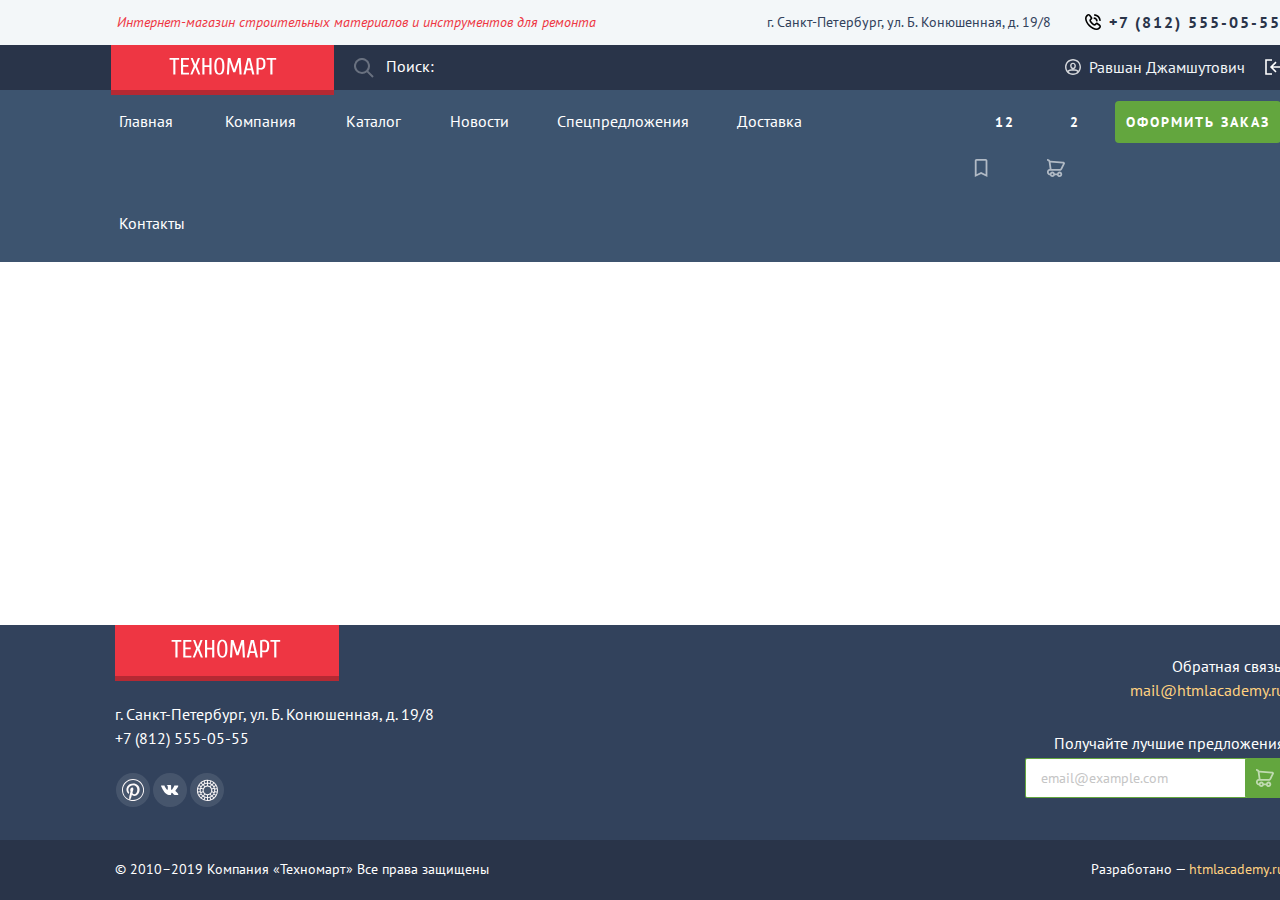
==== authenticated.html @ fbd17045 "Стилизует хедер авторизованного пользователя" ====
<!DOCTYPE html>
<html lang="ru">
  <head>
    <meta charset="utf-8">
    <link rel="icon" href="favicon.ico">
    <link rel="icon" type="image/png" href="favicon.png">
    <link rel="stylesheet" href="styles/styles.css">
    <title>Техномарт</title>
  </head>
  <body>
    <header class="header">
      <div class="header__row header__row--white">
        <div class="container header__row-content">
          <h1 class="header__title">Интернет-магазин строительных материалов и инструментов для ремонта</h1>
          <p class="header__address">г. Санкт-Петербург, ул. Б. Конюшенная, д. 19/8</p>
          <a class="header__phone" href="tel:+78125550555">+7 (812) 555-05-55</a>
        </div>
      </div>
      <div class="header__row header__row--darkblue">
        <div class="container header__row-content">
          <a class="logo">
            <img class="logo__image" width="109" height="18" src="images/logo.svg" alt="Логотип.">
          </a>
          <form class="form-search" action="https://echo.htmlacademy.ru/" method="get">
            <label class="form-search__field">
              <span class="visually-hidden">Поиск.</span>
              <input class="form-search__input" type="text" name="search" placeholder="Поиск:">
              <svg class="filter-search__icon" width="20" height="20" fill="currentcolor" aria-hidden="true" focusable="false" xmlns="http://www.w3.org/2000/svg">
                <path fill-rule="evenodd" clip-rule="evenodd" d="M8 16a8 8 0 1 1 6.32-3.1l5.39 5.4-1.42 1.4-5.38-5.38A7.97 7.97 0 0 1 8 16Zm6-8A6 6 0 1 1 2 8a6 6 0 0 1 12 0Z"/>
              </svg>
              <button class="form-search__reset" type="reset">
                <span class="visually-hidden">Очистить.</span>
              </button>
            </label>
          </form>
          <div class="dropdown">
            <button class="dropdown__button button button--simple button--profile" type="button">Равшан Джамшутович</button>
            <div class="profile dropdown__content">
              <h2 class="profile__title subheading">Здравствуйте, Равшан&nbsp;Джамшутович</h2>
              <a class="profile__link button" href="#">мои заказы</a>
              <a class="profile__link button" href="#">личный кабинет</a>
              <a class="profile__button button button--transparent" href="#">выйти</a>
              <button class="dropdown__close" type="button">
                <span class="visually-hidden">Закрыть.</span>
              </button>
            </div>
          </div>
          <a class="button button--simple button--logout" href="#">
            <span class="visually-hidden">Выйти</span>
          </a>
        </div>
      </div>
      <div class="header__row header__row--blue">
        <div class="container header__row-content">
          <nav class="navigation">
            <ul class="menu">
              <li class="menu__item">
                <a class="menu__link" href="#">Главная</a>
              </li>
              <li class="menu__item">
                <a class="menu__link" href="#">Компания</a>
              </li>
              <li class="menu__item">
                <a class="menu__link" href="#">Каталог</a>
              </li>
              <li class="menu__item">
                <a class="menu__link" href="#">Новости</a>
              </li>
              <li class="menu__item">
                <a class="menu__link" href="#">Спецпредложения</a>
              </li>
              <li class="menu__item">
                <a class="menu__link" href="#">Доставка</a>
              </li>
              <li class="menu__item">
                <a class="menu__link" href="#">Контакты</a>
              </li>
            </ul>
          </nav>
          <div class="user-menu">
            <a class="user-menu__item user-menu__item--favorite" href="#">
              <span class="visually-hidden">Избранное.</span>
              <!-- для добавления счетчика необходимо добавить span c классом user-menu__counter -->
              <span class="user-menu__counter">12</span>
            </a>
            <a class="user-menu__item user-menu__item--cart" href="#">
              <span class="visually-hidden">Корзина.</span>
              <!-- для добавления счетчика необходимо добавить span c классом user-menu__counter -->
              <span class="user-menu__counter">2</span>
            </a>
            <a class="user-menu__item user-menu__item--button button button--green" href="#">Оформить заказ</a>
          </div>
        </div>
      </div>
    </header>
    <main class="main"></main>
    <footer class="footer">
      <div class="footer__content container">
        <div class="footer__column">
          <a class="footer__logo logo">
            <img class="footer__logo-image logo__image" width="111" height="21" src="images/logo.svg" alt="Логотип.">
          </a>
          <p class="footer__contacts">г. Санкт-Петербург, ул. Б. Конюшенная, д. 19/8 +7 (812) 555-05-55</p>
          <ul class="social">
            <li class="social__item">
              <a class="social__link social__link--pinterst" href="#">
                <span class="visually-hidden">Перейти в pinterst.</span>
              </a>
            </li>
            <li class="social__item">
              <a class="social__link social__link--vk" href="#">
                <span class="visually-hidden">Перейти в vkontakte.</span>
              </a>
            </li>
            <li class="social__item">
              <a class="social__link social__link--vsco" href="#">
                <span class="visually-hidden">Перейти в vsco.</span>
              </a>
            </li>
          </ul>
        </div>
        <div class="footer__column">
          <p class="footer__text">Обратная связь:</p>
          <a class="footer__link footer__link--offset" href="mailto:mail@htmlacademy.ru">mail@htmlacademy.ru</a>
          <form class="form-subscribe" action="https://echo.htmlacademy.ru/" method="get">
            <p class="form-subscribe__description">Получайте лучшие предложения</p>
            <label>
              <span class="visually-hidden">Подписаться на рассылку.</span>
              <input class="form-subscribe__input control-input" type="email" name="subscribe" placeholder="email@example.com">
            </label>
            <button class="form-subscribe__button button button--green" type="submit">
              <span class="visually-hidden">Подписаться.</span>
            </button>
          </form>
        </div>
      </div>
      <div class="footer__copyrights">
        <div class="footer__content footer__content--copyrights container">
          <div class="footer__column">
            <span>© 2010–2019 Компания «Техномарт» Все права защищены</span>
          </div>
          <div class="footer__column">
            <span>Разработано — <a class="footer__link" href="https://htmlacademy.ru/intensive/htmlcss">htmlacademy.ru</a></span>
          </div>
        </div>
      </div>
    </footer>
  </body>
</html>
---- styles/styles.css ----
@font-face {
  font-family: "Fira Sans";
  font-style: normal;
  font-weight: 700;
  src: url("../fonts/firasans-700.woff2");
  font-display: swap;
}

@font-face {
  font-family: "PT Sans";
  font-style: normal;
  font-weight: 400;
  src: url("../fonts/ptsans-400.woff2");
  font-display: swap;
}

@font-face {
  font-family: "PT Sans";
  font-style: normal;
  font-weight: 400;
  src: url("../fonts/ptsans-400.woff2");
  font-display: swap;
}

@font-face {
  font-family: "PT Sans";
  font-style: italic;
  font-weight: 400;
  src: url("../fonts/ptsans-400-italic.woff2");
  font-display: swap;
}

@font-face {
  font-family: "PT Sans";
  font-style: normal;
  font-weight: 700;
  src: url("../fonts/ptsans-700.woff2");
  font-display: swap;
}

:root {
  --basic-red: #ee3643;
  --basic-red-hover: #ca2c37;
  --basic-green: #63a63e;
  --basic-green-click: #518534;
  --basic-blue: #3d546f;
  --basic-blue-dark: #293449;
  --basic-grey-light: #c5c5c5;
  --basic-grey-extralight: #f3f7f9;
  --basic-background: #f1f5f7;
  --basic-white: #ffffff;
  --basic-dark: #32425c;
  --basic-black: #000000;

  --special-yellow: #ffbf47;
  --special-blue: #3bbce3;
  --special-lilac: #dc91d8;
  --special-greenlight: #8ed78f;
  --special-yellowlight: #ffd180;
  --special-grey: #a9a9a9;
  --special-grey-light: #eaeaea;
  --special-grey-extralight: #f7f3ec;

  --status-error: #ba2732;
  --status-warning: #ffbf47;
  --status-success: #5fbb2d;

  --cursor-pointer: url("../images/icons/pointer.svg"), pointer;
  --focus-default: 0 0 0 2px var(--basic-white),
                   0 0 3px 5px var(--basic-blue-dark);
}

*,
*::before,
*::after {
  box-sizing: border-box;
}

img {
  max-width: 100%;
  object-fit: contain;
}

.visually-hidden {
  position: absolute;
  width: 1px;
  height: 1px;
  margin: -1px;
  padding: 0;
  border: 0;
  clip: rect(0 0 0 0);
  overflow: hidden;
}

html {
  height: 100%;
}

body {
  display: flex;
  flex-direction: column;
  min-height: 100%;
  margin: 0;
  font: 16px/24px "PT Sans", Arial, Tahoma, sans-serif;
  color: var(--basic-black);
  background-color: var(--basic-white);
}

.main {
  flex-grow: 1;
}

.container {
  width: 1400px;
  margin: 0 auto;
  padding: 0 115px;
}

.heading {
  margin: 0;
  font: 700 36px/42px "Fira Sans", Arial, Tahoma, sans-serif;
  text-transform: uppercase;
}

.subheading {
  margin: 0;
  font: 700 24px/30px "PT Sans", Arial, Tahoma, sans-serif;
  text-transform: uppercase;
}

.header {
  position: relative;
  z-index: 1;
  margin-left: -4px;
}

.header__row--white {
  background-color: var(--basic-grey-extralight);
}

.header__row--darkblue {
  background-color: var(--basic-blue-dark);
}

.header__row--blue {
  background-color: var(--basic-blue);
}

.header__row-content {
  display: flex;
  background: inherit;
}

.header__row--white .header__row-content {
  padding-top: 13px;
  padding-bottom: 14px;
}

.header__title {
  margin: 0;
  margin-right: auto;
  padding-left: 6px;
  font-style: italic;
  font-weight: 400;
  font-size: 14px;
  line-height: 18px;
  color: var(--basic-red);
}

.header__address {
  margin: 0;
  margin-right: 34px;
  font-size: 14px;
  line-height: 18px;
  color: var(--basic-dark);
}

.header__phone {
  padding-left: 24px;
  font-weight: 700;
  font-size: 16px;
  line-height: 18px;
  letter-spacing: 2px;
  color: var(--basic-blue-dark);
  text-transform: uppercase;
  text-decoration: none;
  background-image: url("../images/icons/phone.svg");
  background-repeat: no-repeat;
  background-position: center left;
  background-size: 16px 16px;
}

.header__phone:focus {
  box-shadow: var(--focus-default);
  opacity: 0.6;
  outline: none;
}

.header__phone:hover {
  opacity: 0.6;
  cursor: var(--cursor-pointer);
}

.header__phone:active {
  opacity: 0.4;
}

.logo {
  display: block;
  width: max-content;
  position: relative;
  z-index: 1;
  flex-shrink: 0;
  padding: 12px 57px 15px;
  background: var(--basic-red);
  box-shadow: 0 5px 0 rgb(0 0 0 / 24%),
              0 5px 0 var(--basic-red);
}

.logo__image {
  display: block;
}

.form-search {
  flex-grow: 1;
  margin-right: 17px;
}

.form-search__field {
  flex-grow: 1;
  display: flex;
  position: relative;
  min-height: 100%;
}

.form-search__input {
  width: 100%;
  padding-left: 52px;
  padding-bottom: 4px;
  border: 0;
  font: 400 16px/24px "PT Sans", Arial, Tahoma, sans-serif;
  color: var(--basic-white);
  background: none;
}

.form-search__input::placeholder {
  font: 400 16px/24px "PT Sans", Arial, Tahoma, sans-serif;
  color: var(--basic-white);
}

.filter-search__icon {
  position: absolute;
  top: 50%;
  left: 20px;
  color: var(--basic-white);
  fill-opacity: 0.3;
  transform: translateY(-50%);
}

.form-search:focus-within .form-search__input {
  color: var(--basic-blue-dark);
  background-color: var(--basic-background);
  outline: none;
}

.form-search:focus-within .form-search__input::placeholder {
  color: var(--basic-grey-light);
}

.form-search:focus-within .form-search__input ~ .filter-search__icon {
  color: #405069;
  fill-opacity: 1;
}

.form-search__reset {
  position: absolute;
  top: 50%;
  right: 15px;
  display: none;
  width: 24px;
  height: 24px;
  border: 0;
  border-radius: 4px;
  padding: 0;
  background: none;
  background-image: url("../images/icons/cross.svg");
  background-repeat: no-repeat;
  background-size: 12px 12px;
  background-position: center center;
  transform: translateY(-50%);
}

.form-search:focus-within .form-search__reset {
  display: block;
}

.form-search__reset:focus {
  opacity: 0.6;
  box-shadow: inset 0 0 0 2px var(--basic-blue);
  outline: none;
}

.form-search__reset:hover {
  opacity: 0.6;
  cursor: var(--cursor-pointer);
}

.form-search__reset:active {
  opacity: 0.4;
}

.form-search__reset:disabled {
  opacity: 0.2;
  pointer-events: none;
}

.button {
  display: block;
  padding: 10px;
  border: 0;
  border-radius: 4px;
  font: 700 14px/18px "PT Sans", Arial, Tahoma, sans-serif;;
  letter-spacing: 2px;
  text-transform: uppercase;
  text-decoration: none;
  background: none;
}

.button:focus {
  box-shadow: var(--focus-default);
  outline: none;
}

.button:disabled {
  opacity: 0.2;
  pointer-events: none;
}

.button--green {
  padding: 12px 11px;
  color: var(--basic-white);
  background-color: var(--basic-green);
}

.button--green:hover {
  background-color: var(--status-success);
  box-shadow: none;
  cursor: var(--cursor-pointer);
}

.button--green:active {
  background-color: var(--basic-green-click);
}

.button--red {
  color: var(--basic-white);
  background-color: var(--basic-red);
}

.button--red:hover,
.button--red:hover::after {
  background-color: var(--basic-red-hover);
  box-shadow: none;
  cursor: var(--cursor-pointer);
}

.button--red:active,
.button--red:active::after {
  background-color: var(--status-error);
}

.button--simple {
  color: var(--basic-background);
}

.button--simple:focus {
  opacity: 0.6;
  outline: none;
}

.button--simple:hover {
  opacity: 0.6;
  cursor: var(--cursor-pointer);
}

.button--simple:active {
  opacity: 0.4;
}

.button--simple:disabled {
  opacity: 0.2;
  pointer-events: none;
}

.button--transparent {
  padding: 9px 11px;
  border: 2px solid var(--basic-green);
  border-radius: 2px;
  color: var(--basic-dark);
  text-align: center;
  background: var(--basic-white);
}

.button--transparent:hover {
  border-color: var(--basic-dark);
}

.button--transparent:active {
  color: var(--basic-grey-light);
  border-color: var(--basic-grey-light);
}

.button--login,
.button--logout,
.button--profile {
  max-width: 300px;
  padding-left: 26px;
  padding-right: 0;
  background-image: url("../images/icons/login.svg");
  background-repeat: no-repeat;
  background-position: center left;
  background-size: 16px 16px;
}

.button--login {
  padding-top: 14px;
  padding-bottom: 13px;
}

.button--logout {
  margin-left: 10px;
  background-image: url("../images/icons/login.svg");
  transform: rotate(180deg);
}

.button--profile {
  margin-left: 10px;
  padding-left: 24px;
  font-weight: 400;
  font-size: 16px;
  line-height: 24px;
  letter-spacing: normal;
  text-transform: capitalize;
  background-image: url("../images/icons/user.svg");
}

.control-input {
  padding: 8px 13px 12px;
  border: 1px solid var(--basic-blue);
  border-radius: 2px;
  font-family: inherit;
  font-size: 14px;
  line-height: 18px;
  color: var(--basic-black);
}

.control-input::placeholder {
  color: var(--basic-grey-light);
}

.control-input.is-error {
  border: 1px solid var(--basic-red);
}

.control-input.is-error:hover {
  border: 1px solid var(--basic-red);
  box-shadow: inset 0 0 0 1px var(--basic-red);
}

.control-select {
  position: relative;
  max-width: max-content;
  margin-bottom: 31px;
}

.control-select__field {
  min-width: 280px;
  padding: 7px 32px 7px 16px;
  border: 1px solid var(--basic-blue);
  border-radius: 2px;
  font: inherit;
  color: var(--basic-blue-dark);
  appearance: none;
}

.control-select__icon {
  position: absolute;
  top: 50%;
  right: 11px;
  transform: translateY(-50%);
}

.control-input:focus,
.control-select__field:focus {
  color: var(--basic-blue-dark);
  border-color: var(--special-yellow);
  box-shadow: inset 0 0 0 1px var(--basic-green);
  outline: none;
}

.control-input:hover,
.control-select__field:hover {
  color: var(--basic-blue-dark);
  border-color: var(--basic-green);
  box-shadow: none;
}

.control-select__field:hover {
  cursor: var(--cursor-pointer);
}

.control-input:disabled,
.control-select__field:disabled {
  border-color: var(--basic-grey-light);
  color: var(--basic-black);
  background-color: var(--basic-background);
  opacity: 0.5;
  pointer-events: none;
}

.control-checkbox__label {
  position: relative;
  display: block;
  margin-bottom: 22px;
  padding-left: 36px;
  font-size: 14px;
  line-height: 18px;
  color: var(--basic-black);
}

.control-checkbox__label::before {
  position: absolute;
  left: 1px;
  width: 20px;
  height: 20px;
  border: 2px solid var(--basic-blue);
  border-radius: 2px;
  background-repeat: no-repeat;
  background-position: center left 4px;
  content: "";
}

.control-checkbox__input:checked ~ .control-checkbox__label::before {
  background-image: url("../images/icons/checkbox.svg");
}

.control-radio__label {
  position: relative;
  display: block;
  margin-bottom: 22px;
  padding-left: 36px;
  font-size: 14px;
  line-height: 18px;
  color: var(--basic-black);
}

.control-radio__label::before {
  position: absolute;
  left: 0;
  width: 22px;
  height: 22px;
  border: 2px solid var(--basic-blue);
  border-radius: 50%;
  content: "";
}

.control-radio__input:checked ~ .control-radio__label::before {
  background-image: radial-gradient(var(--basic-blue) 4px, transparent 4px);
}

.control-checkbox__input:focus ~ .control-checkbox__label::before,
.control-radio__input:focus ~ .control-radio__label::before {
  box-shadow: var(--focus-default);
  outline: none;
}

.control-checkbox:hover .control-checkbox__label,
.control-radio:hover .control-radio__label {
  box-shadow: none;
  cursor: var(--cursor-pointer);
}

.control-checkbox:hover .control-checkbox__label::before,
.control-radio:hover .control-radio__label::before {
  box-shadow: none;
  opacity: 0.6;
}

.control-checkbox:active .control-checkbox__label,
.control-radio:active .control-radio__label {
  box-shadow: none;
  opacity: 0.4;
}

.control-checkbox__input:disabled ~ .control-checkbox__label,
.control-radio__input:disabled ~ .control-radio__label {
  opacity: 0.5;
  pointer-events: none;
}

.control-checkbox__input:disabled ~ .control-checkbox__label::before,
.control-radio__input:disabled ~ .control-radio__label::before {
  border-color: var(--basic-grey-light);
  background-color: var(--basic-background);
  opacity: 1;
}

.navigation {
  margin-right: auto;
}

.menu {
  display: flex;
  flex-wrap: wrap;
  gap: 32px;
  width: 810px;
  margin: 0;
  padding: 0;
  list-style: none;
}

.menu__link {
  display: block;
  min-width: 74px;
  padding: 19px 8px 27px;
  color: var(--basic-white);
  text-decoration: none;
  text-align: center;
}

.menu__item:first-child .menu__link {
  padding-left: 4px;
}

.user-menu {
  display: flex;
  flex-wrap: wrap;
  gap: 16px;
}

.user-menu__item {
  min-width: 26px;
  min-height: 26px;
  background-repeat: no-repeat;
  background-position: center left;
  background-size: 18px 18px;
  color: var(--basic-white);
  text-decoration: none;
}

.user-menu__item--favorite {
  background-image: url("../images/icons/bookmark.svg");
  background-size: 16px 18px;
  background-position: top 45% left 5px;
}

.user-menu__item--cart {
  background-image: url("../images/icons/cart.svg");
  background-position: top 45% left 4px;
}

.user-menu__item--button {
  align-self: flex-start;
  margin-top: 11px;
  margin-left: 7px;
}

.menu__link:focus,
.menu__link:hover,
.user-menu__item:not(.user-menu__item--button):focus,
.user-menu__item:not(.user-menu__item--button):hover {
  color: var(--basic-grey-light);
  background-color: var(--basic-dark);
  cursor: var(--cursor-pointer);
  outline: none;
}

.menu__link:active {
  color: var(--basic-white);
}

.user-menu__counter {
  display: block;
  margin-top: 23px;
  padding-left: 27px;
  padding-right: 12px;
  font-weight: 700;
  font-size: 14px;
  line-height: 18px;
  letter-spacing: 2px;
  text-transform: uppercase;
}

.dropdown {
  position: relative;
}

.dropdown__content {
  position: absolute;
  top: 14px;
  right: 0;
  z-index: 2;
  display: none;
  width: 360px;
  padding: 22px 29px 35px 31px;
  border-radius: 2px;
  background: var(--basic-white);
  box-shadow: 0 8px 20px rgba(0, 0, 0, 0.15);
}

.dropdown:focus-within .dropdown__content {
  display: block;
}

.dropdown__title {
  margin-bottom: 45px;
}

.dropdown__content-columns {
  display: grid;
  grid-template-columns: 1fr 1fr;
  gap: 6px;
  margin-bottom: 37px;
  margin-right: 3px;
  font-size: 14px;
  line-height: 18px;
}

.dropdown__content-columns:last-of-type {
  margin-bottom: 0;
}

.dropdown__label {
  display: block;
  margin-bottom: 7px;
}

.dropdown__label:last-of-type {
  margin-bottom: 12px;
}

.dropdown__input {
  width: 100%;
  padding: 7px 14px;
  border-color: var(--basic-grey-light);
  font: inherit;
}

.dropdown__checkbox .control-checkbox__label {
  margin-bottom: 0;
  padding-left: 31px;
  line-height: 20px;
}

.dropdown__link {
  padding-left: 3px;
  font: inherit;
  color: inherit;
  text-decoration: none;
}

.dropdown__link:focus {
  box-shadow: var(--focus-default);
  outline: none;
}

.dropdown__link:hover {
  box-shadow: none;
  opacity: 0.6;
}

.dropdown__link:active {
  box-shadow: none;
  opacity: 0.4;
}

.dropdown__content .button--login {
  padding-left: 22px;
  background-position: center left 26px;
  background-size: 16px 14px;
}

.dropdown__close {
  position: absolute;
  top: 15px;
  right: 15px;
  width: 20px;
  height: 20px;
  border: 0;
  border-radius: 50%;
  padding: 0;
  background: none;
  background-image: url("../images/icons/close.svg");
  background-repeat: no-repeat;
  background-size: contain;
}

.dropdown__close:focus {
  box-shadow: var(--focus-default);
  outline: none;
}

.dropdown__close:hover {
  box-shadow: none;
  opacity: 0.6;
  cursor: var(--cursor-pointer);
}

.dropdown__close:active {
  box-shadow: none;
  opacity: 0.3;
}

.profile {
  top: 12px;
  flex-direction: column;
  align-items: flex-start;
  gap: 12px;
}

.dropdown:focus-within .profile {
  display: flex;
}

.profile__title {
  margin-bottom: 18px;
}

.profile__link {
  padding: 5px;
  color: var(--basic-blue);
}

.profile__button {
  min-width: 146px;
  margin-top: 7px;
}

.promo {
  display: grid;
  grid-template-columns: repeat(3, 1fr);
  grid-auto-flow: dense;
  gap: 30px;
  margin-bottom: 50px;
  padding-top: 52px;
  color: var(--basic-white);
}

.promo__tile {
  --background-color: var(--special-grey);
  position: relative;
  display: flex;
  flex-direction: column;
  min-height: 180px;
  padding: 20px 165px 33px 25px;
  background-color: var(--background-color);
}

.promo__tile-icon {
  position: absolute;
  width: 90px;
  height: 90px;
  top: 45px;
  right: 37px;
}

.item-new {
  position: relative;
  overflow: hidden;
}

.item-new::after {
  position: absolute;
  top: 7px;
  right: -28px;
  display: block;
  width: 100px;
  height: 30px;
  font-weight: 700;
  font-size: 14px;
  line-height: 30px;
  letter-spacing: 2px;
  text-transform: uppercase;
  text-align: center;
  color: var(--basic-white);
  background-color: var(--basic-red);
  transform: rotate(45deg);
  content: "new";
}

.promo__tile:first-of-type,
.promo__tile:nth-of-type(2),
.promo__tile:nth-of-type(3) {
  margin-bottom: -3px;
}

.promo__tile:first-of-type,
.promo__tile:nth-of-type(6n) {
  --background-color: var(--special-yellow);
}

.promo__tile:nth-of-type(6n-4) {
  --background-color: var(--special-blue);
}

.promo__tile:nth-of-type(6n-3) {
  --background-color: var(--special-lilac);
}

.promo__tile:nth-of-type(6n-2) {
  --background-color: var(--basic-blue);
}

.promo__tile:nth-of-type(6n-1) {
  --background-color: var(--special-greenlight);
}

.promo__tile--big {
  grid-column: span 2;
  grid-row: span 2;
  padding: 0;
}

.promo__title {
  margin-bottom: 10px;
}

.promo__link {
  position: relative;
  display: block;
  margin-top: auto;
  padding: 11px 10px 9px 33px;
  border: 1px solid var(--basic-white);
  border-radius: 0;
  color: inherit;
}

.promo__link-icon {
  position: absolute;
  top: 50%;
  left: 11px;
  width: 16px;
  height: 16px;
  transform: translateY(-50%);
}

.promo__link:focus {
  box-shadow: 0 0 0 3px var(--background-color),
              0 0 3px 6px var(--basic-blue);
  outline: none;
}

.promo__link:hover {
  color: var(--basic-dark);
  border-color: var(--basic-blue);
  box-shadow: none;
  cursor: var(--cursor-pointer);
}

.promo__link:active {
  color: var(--basic-grey-light);
  border-color: var(--basic-grey-light);
}

.slider__slide-list {
  margin: 0;
  padding: 0;
  list-style: none;
}

.slider__slide {
  display: flex;
  flex-direction: column;
}

.slider__image {
  order: -1;
  margin-bottom: -390px;
}

.slider__toggle {
  position: absolute;
}

.slider__pagination {
  position: absolute;
}

.catalog {
  display: grid;
  grid-template-columns: 220px 1fr;
  column-gap: 79px;
}

.catalog__heading {
  grid-column: span 2;
  margin-bottom: 24px;
}

.catalog__content {
  padding-top: 35px;
  padding-bottom: 53px;
}

.products {
  display: grid;
  grid-template-columns: repeat(3, 1fr);
  gap: 29px 30px;
  margin-top: 0;
  margin-bottom: 30px;
  padding: 0;
  list-style: none;
}

.products__item {
  position: relative;
  display: flex;
  flex-direction: column;
  padding: 27px 27px 25px;
  border: 1px solid var(--special-grey-light);
  border-radius: 2px;
}

.products__item.item-new::after {
  line-height: 34px;
}

.products__image {
  order: -1;
  display: block;
  margin-bottom: 13px;
}

.products__title {
  margin: 0;
  margin-bottom: 41px;
  font-weight: 700;
  font-size: 20px;
  line-height: 26px;
  color: var(--basic-blue-dark);
  text-align: center;
}

.products__old-price {
  margin-bottom: -18px;
  font-weight: 700;
  font-size: 14px;
  line-height: 18px;
  letter-spacing: 2px;
  text-decoration-line: line-through;
  text-transform: uppercase;
  text-align: center;
  color: var(--special-grey);
  transform: translateY(-28px);
}

.products__price {
  min-width: 122px;
  align-self: center;
  padding: 11px;
  border-radius: 4px;
  font-weight: 700;
  font-size: 14px;
  line-height: 18px;
  text-align: center;
  letter-spacing: 2px;
  text-transform: uppercase;
  color: var(--basic-white);
  background-color: var(--basic-red);
  transform: translateX(-9px);
}

.products__price::after {
  position: absolute;
  top: 50%;
  right: 0;
  width: 28px;
  height: 28px;
  border-radius: 4px;
  background-color: var(--basic-red);
  transform: translate(40%, -50%) rotate(-45deg);
  content: "";
}

.products__price:hover {
  cursor: var(--cursor-pointer);
}

.products__button-list {
  position: absolute;
  top: 65px;
  left: calc(50% + 4px);
  display: none;
  flex-direction: column;
  gap: 11px;
  min-width: 135px;
  transform: translateX(-50%);
}

.products__button {
  padding: 11px;
}

.products__button--buy {
  padding-left: 30px;
  border-radius: 2px;
  color: var(--basic-white);
  background-color: var(--basic-green);
  background-image: url("../images/icons/cart.svg");
  background-repeat: no-repeat;
  background-position: center left 23px;
  background-size: 14px 14px;
}

.products__item:hover {
  box-shadow: 0 8px 20px rgba(0, 0, 0, 0.15);
}

.products__item:hover .products__image {
  opacity: 0.1;
}

.products__item:hover .products__button-list {
  display: flex;
}

.products__button:hover {
  cursor: var(--cursor-pointer);
}

.pagination {
  display: flex;
  flex-wrap: wrap;
  justify-content: center;
  gap: 17px;
}

.pagination__list {
  display: flex;
  flex-wrap: wrap;
  gap: 8px;
  margin: 0;
  padding: 0;
  list-style: none;
}

.pagination__link {
  display: block;
  min-width: 50px;
  padding: 15px 14px 14px;
  border-radius: 2px;
  font-weight: 700;
  font-size: 16px;
  line-height: 16px;
  text-decoration: none;
  text-align: center;
  color: var(--basic-white);
  background-color: var(--basic-blue);
}

.pagination__link:focus {
  outline: none;
  box-shadow: var(--focus-default);
}

.pagination__link:hover {
  color: var(--basic-white);
  background-color: var(--basic-blue-dark);
  cursor: var(--cursor-pointer);
}

.pagination__link:active {
  opacity: 0.4;
}

.pagination__item.current .pagination__link {
  color: var(--basic-blue);
  background-color: var(--basic-white);
}

.pagination__button {
  padding: 13px 37px 14px;
}

.services {
  padding: 52px 0;
  background-color: var(--basic-grey-extralight);
}

.services__heading {
  margin-bottom: 30px;
  text-align: center;
}

.services__description {
  width: 556px;
  margin: 0 auto 65px;
  padding-left: 4px;
  font-size: 18px;
  color: var(--basic-blue-dark);
}

.services__list {
  display: grid;
  grid-template-columns: repeat(3, 1fr);
  gap: 30px;
  margin: 0;
  padding: 0;
  list-style: none;
}

.services__item {
  display: flex;
  flex-direction: column;
  padding: 31px 24px 43px;
  box-shadow: 0 8px 20px rgba(0, 0, 0, 0.15);
  border-radius: 2px;
  background-color: var(--basic-white);
}

.services__title {
  margin-bottom: 21px;
}

.services__text {
  margin: 0;
  padding: 0 2px;
}

.services__icon {
  order: -1;
  margin-bottom: 46px;
  color: var(--basic-red-hover);
}

.section-columns {
  display: grid;
  grid-template-columns: 1fr 1fr;
  gap: 170px;
  padding-top: 52px;
  padding-bottom: 48px;
}

.about-us__heading,
.contacts__heading {
  margin-bottom: 22px;
}

.about-us__text,
.contacts__text {
  margin-top: 0;
  margin-bottom: 26px;
}

.contacts__link {
  display: block;
  cursor: var(--cursor-pointer);
}

.contacts__link:focus,
.contacts__link:hover {
  outline: none;
  box-shadow: var(--focus-default);
  cursor: var(--cursor-pointer);
}

.contacts__link:active {
  opacity: 0.4;
}

.about-us__button {
  display: inline-block;
  margin-top: 25px;
  padding: 13px 45px 14px;
}

.footer {
  background-color: var(--basic-dark);
  color: var(--basic-white);
}

.footer__copyrights {
  padding-top: 20px;
  padding-bottom: 22px;
  font-size: 14px;
  line-height: 18px;
  background-color: var(--basic-blue-dark);
}

.footer__content {
  display: flex;
  justify-content: space-between;
  padding-top: 29px;
  padding-bottom: 33px;
  background: inherit;
}

.footer__content--copyrights {
  padding-top: 0;
  padding-bottom: 0;
}

.footer__column:last-child {
  text-align: right;
}

.footer__logo {
  margin-top: -29px;
  margin-bottom: 26px;
  padding: 13px 58px 17px 55px;
}

.footer__contacts {
  width: 330px;
  margin-top: 0;
  margin-bottom: 23px;
}

.form-subscribe {
  display: grid;
  grid-template-columns: 1fr 40px;
  gap: 3px 0;
}

.footer__text,
.form-subscribe__description {
  margin: 0;
}

.form-subscribe__description {
  grid-column: span 2;
}

.form-subscribe__input {
  width: 222px;
  margin-right: -2px;
  padding: 10px 15px;
  border-color: var(--basic-green);
  border-right-color: transparent;
  border-top-right-radius: 0;
  border-bottom-right-radius: 0;
}

.form-subscribe__button {
  border-radius: 2px;
  background-image: url("../images/icons/cart.svg");
  background-repeat: no-repeat;
  background-position: center center;
  background-size: 18px 18px;
}

.footer__link {
  color: var(--special-yellowlight);
  text-decoration: none;
}

.footer__link--offset {
  display: block;
  margin-bottom: 29px;
}

.footer__link:focus {
  text-decoration: underline;
  text-underline-offset: 4px;
  color: var(--status-warning);
  outline: none;
}

.footer__link:hover {
  text-decoration: none;
  color: var(--status-warning);
  cursor: var(--cursor-pointer);
}

.footer__link:active {
  opacity: 0.4;
}

.social {
  display: flex;
  flex-wrap: wrap;
  gap: 3px;
  margin: 0;
  padding: 0 1px;
  list-style: none;
}

.social__link {
  display: block;
  width: 34px;
  height: 34px;
  border-radius: 50%;
  background-color: rgba(255, 255, 255, 0.1);
  background-repeat: no-repeat;
  background-position: center center;
}

.social__link--pinterst {
  background-image: url("../images/icons/social-pinterest.svg");
}

.social__link--vk {
  background-image: url("../images/icons/social-vk.svg");
}

.social__link--vsco {
  background-image: url("../images/icons/social-vsco.svg");
}

.social__link:focus {
  outline: none;
  box-shadow: 0 0 0 1px var(--basic-white),
              0 0 3px 4px var(--basic-blue-dark);
}

.social__link:hover {
  background-color: var(--basic-blue-dark);
  box-shadow: none;
  cursor: var(--cursor-pointer);
}

.social__link:active {
  opacity: 0.4;
}

.filter__fieldset {
  margin: 0;
  margin-bottom: 12px;
  padding: 0;
  border: 0;
}

.filter__title {
  margin-bottom: 10px;
  padding: 0;
  font-weight: 700;
  text-transform: uppercase;
}

.filter__title--checkbox {
  margin-bottom: 17px;
}

.filter__title--radio {
  margin-bottom: 19px;
}

.range-double {
  position: relative;
  height: 40px;
  margin-bottom: 6px;
  border: 20px solid var(--special-grey-extralight);
  border-width: 19px 20px;
  border-radius: 2px;
  background-color: var(--basic-blue);
}

.range-double__interval {
  position: absolute;
  height: 100%;
  background-color: var(--status-success);
}

.range-double__toggle {
  position: absolute;
  top: 50%;
  left: 0;
  width: 20px;
  height: 20px;
  border: 2px solid var(--basic-blue);
  border-radius: 50%;
  transform: translateY(-50%);
}

.range-double__toggle:last-child {
  left: auto;
  right: 0;
}

.range-double__toggle:focus {
  background-color: var(--basic-green-click);
  box-shadow: var(--focus-default);
  outline: none;
}

.range-double__toggle:hover {
  background-color: var(--basic-green-click);
  box-shadow: none;
  cursor: var(--cursor-pointer);
}

.range-double__toggle:active {
  background-color: var(--status-success);
  box-shadow: none;
}

.filter__field-group-inline {
  display: flex;
  align-items: center;
  gap: 4px;
  justify-content: space-between;
  margin-bottom: 26px;
}

.filter__field-group-inline-input {
  width: 95px;
  padding: 10px 16px 12px;
  border: 0;
  text-align: center;
  font-size: 14px;
  line-height: 18px;
  color: var(--basic-blue-dark);
  background-color: var(--special-grey-extralight);
}

.filter__field-group-inline-input::-webkit-inner-spin-button,
.filter__field-group-inline-input::-webkit-outer-spin-button {
  margin: 0;
  appearance: none;
}

.filter__field-group-inline-input:focus {
  box-shadow: var(--focus-default);
  outline: none;
}

.filter__submit {
  width: 100%;
  margin-top: 27px;
  padding: 9px 11px;
  border: 2px solid var(--basic-blue);
  border-radius: 2px;
}

.filter__submit:hover {
  opacity: 0.6;
  cursor: var(--cursor-pointer);
}

.filter__submit:active {
  color: var(--basic-grey-light);
  border-color: var(--basic-grey-light);
}
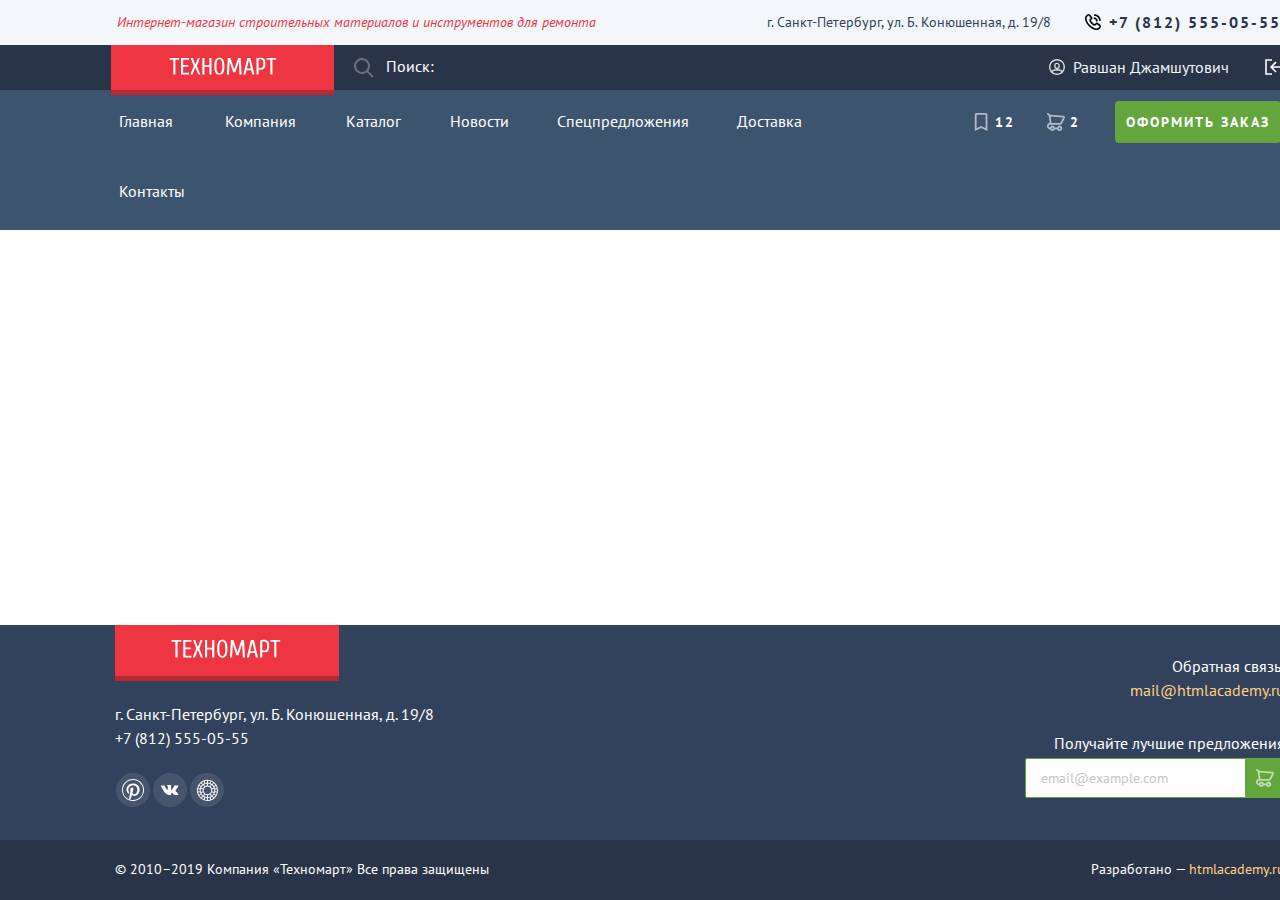
==== commit c0c157ab: "Дорабатывает по критериям" ====
--- a/authenticated.html
+++ b/authenticated.html
@@ -28,26 +28,28 @@
               <svg class="filter-search__icon" width="20" height="20" fill="currentcolor" aria-hidden="true" focusable="false" xmlns="http://www.w3.org/2000/svg">
                 <path fill-rule="evenodd" clip-rule="evenodd" d="M8 16a8 8 0 1 1 6.32-3.1l5.39 5.4-1.42 1.4-5.38-5.38A7.97 7.97 0 0 1 8 16Zm6-8A6 6 0 1 1 2 8a6 6 0 0 1 12 0Z"/>
               </svg>
-              <button class="form-search__reset" type="reset">
-                <span class="visually-hidden">Очистить.</span>
-              </button>
             </label>
+            <button class="form-search__reset" type="reset">
+              <span class="visually-hidden">Очистить.</span>
+            </button>
           </form>
-          <div class="dropdown">
-            <button class="dropdown__button button button--simple button--profile" type="button">Равшан Джамшутович</button>
-            <div class="profile dropdown__content">
-              <h2 class="profile__title subheading">Здравствуйте, Равшан&nbsp;Джамшутович</h2>
-              <a class="profile__link button" href="#">мои заказы</a>
-              <a class="profile__link button" href="#">личный кабинет</a>
-              <a class="profile__button button button--transparent" href="#">выйти</a>
-              <button class="dropdown__close" type="button">
-                <span class="visually-hidden">Закрыть.</span>
-              </button>
+          <div class="user-menu">
+            <div class="dropdown">
+              <button class="dropdown__button button button--simple button--profile" type="button">Равшан Джамшутович</button>
+              <div class="profile dropdown__content">
+                <h2 class="profile__title subheading">Здравствуйте, Равшан&nbsp;Джамшутович</h2>
+                <a class="profile__link button" href="#">мои заказы</a>
+                <a class="profile__link button" href="#">личный кабинет</a>
+                <a class="profile__button button button--transparent" href="#">выйти</a>
+                <button class="dropdown__close" type="button">
+                  <span class="visually-hidden">Закрыть.</span>
+                </button>
+              </div>
             </div>
+            <a class="button button--simple button--logout" href="#">
+              <span class="visually-hidden">Выйти</span>
+            </a>
           </div>
-          <a class="button button--simple button--logout" href="#">
-            <span class="visually-hidden">Выйти</span>
-          </a>
         </div>
       </div>
       <div class="header__row header__row--blue">
@@ -80,12 +82,12 @@
           <div class="user-menu">
             <a class="user-menu__item user-menu__item--favorite" href="#">
               <span class="visually-hidden">Избранное.</span>
-              <!-- для добавления счетчика необходимо добавить span c классом user-menu__counter -->
+              <!-- для удаления счетчика необходимо удалить span c классом user-menu__counter -->
               <span class="user-menu__counter">12</span>
             </a>
             <a class="user-menu__item user-menu__item--cart" href="#">
               <span class="visually-hidden">Корзина.</span>
-              <!-- для добавления счетчика необходимо добавить span c классом user-menu__counter -->
+              <!-- для удаления счетчика необходимо удалить span c классом user-menu__counter -->
               <span class="user-menu__counter">2</span>
             </a>
             <a class="user-menu__item user-menu__item--button button button--green" href="#">Оформить заказ</a>
--- a/styles/styles.css
+++ b/styles/styles.css
@@ -54,9 +54,10 @@
 
   --special-yellow: #ffbf47;
   --special-blue: #3bbce3;
+  --special-blue-dark: #405069;
   --special-lilac: #dc91d8;
-  --special-greenlight: #8ed78f;
-  --special-yellowlight: #ffd180;
+  --special-green-light: #8ed78f;
+  --special-yellow-light: #ffd180;
   --special-grey: #a9a9a9;
   --special-grey-light: #eaeaea;
   --special-grey-extralight: #f7f3ec;
@@ -148,6 +149,9 @@
 
 .header__row-content {
   display: flex;
+  flex-wrap: wrap;
+  align-items: flex-start;
+  row-gap: 10px;
   background: inherit;
 }
 
@@ -157,6 +161,8 @@
 }
 
 .header__title {
+  min-width: 500px;
+  max-width: 600px;
   margin: 0;
   margin-right: auto;
   padding-left: 6px;
@@ -168,6 +174,8 @@
 }
 
 .header__address {
+  flex-shrink: 0;
+  max-width: 300px;
   margin: 0;
   margin-right: 34px;
   font-size: 14px;
@@ -176,6 +184,8 @@
 }
 
 .header__phone {
+  flex-shrink: 0;
+  max-width: 200px;
   padding-left: 24px;
   font-weight: 700;
   font-size: 16px;
@@ -186,7 +196,7 @@
   text-decoration: none;
   background-image: url("../images/icons/phone.svg");
   background-repeat: no-repeat;
-  background-position: center left;
+  background-position: top 1px left;
   background-size: 16px 16px;
 }
 
@@ -206,11 +216,12 @@
 }
 
 .logo {
+  flex-shrink: 0;
+  align-self: flex-start;
   display: block;
   width: max-content;
   position: relative;
   z-index: 1;
-  flex-shrink: 0;
   padding: 12px 57px 15px;
   background: var(--basic-red);
   box-shadow: 0 5px 0 rgb(0 0 0 / 24%),
@@ -222,6 +233,7 @@
 }
 
 .form-search {
+  position: relative;
   flex-grow: 1;
   margin-right: 17px;
 }
@@ -235,8 +247,8 @@
 
 .form-search__input {
   width: 100%;
-  padding-left: 52px;
-  padding-bottom: 4px;
+  min-width: 450px;
+  padding: 9px 52px 12px;
   border: 0;
   font: 400 16px/24px "PT Sans", Arial, Tahoma, sans-serif;
   color: var(--basic-white);
@@ -268,7 +280,7 @@
 }
 
 .form-search:focus-within .form-search__input ~ .filter-search__icon {
-  color: #405069;
+  color: var(--special-blue-dark);
   fill-opacity: 1;
 }
 
@@ -413,7 +425,7 @@
 .button--login,
 .button--logout,
 .button--profile {
-  max-width: 300px;
+  max-width: 200px;
   padding-left: 26px;
   padding-right: 0;
   background-image: url("../images/icons/login.svg");
@@ -493,7 +505,7 @@
 .control-input:focus,
 .control-select__field:focus {
   color: var(--basic-blue-dark);
-  border-color: var(--special-yellow);
+  border-color: var(--status-warning);
   box-shadow: inset 0 0 0 1px var(--basic-green);
   outline: none;
 }
@@ -612,7 +624,7 @@
 .menu {
   display: flex;
   flex-wrap: wrap;
-  gap: 32px;
+  gap: 0 32px;
   width: 810px;
   margin: 0;
   padding: 0;
@@ -635,7 +647,8 @@
 .user-menu {
   display: flex;
   flex-wrap: wrap;
-  gap: 16px;
+  gap: 0 16px;
+  max-width: 350px;
 }
 
 .user-menu__item {
@@ -649,12 +662,14 @@
 }
 
 .user-menu__item--favorite {
+  min-height: 70px;
   background-image: url("../images/icons/bookmark.svg");
   background-size: 16px 18px;
   background-position: top 45% left 5px;
 }
 
 .user-menu__item--cart {
+  min-height: 70px;
   background-image: url("../images/icons/cart.svg");
   background-position: top 45% left 4px;
 }
@@ -896,7 +911,7 @@
 
 .promo__tile:first-of-type,
 .promo__tile:nth-of-type(6n) {
-  --background-color: var(--special-yellow);
+  --background-color: var(--status-warning);
 }
 
 .promo__tile:nth-of-type(6n-4) {
@@ -912,7 +927,7 @@
 }
 
 .promo__tile:nth-of-type(6n-1) {
-  --background-color: var(--special-greenlight);
+  --background-color: var(--special-green-light);
 }
 
 .promo__tile--big {
@@ -929,7 +944,7 @@
   position: relative;
   display: block;
   margin-top: auto;
-  padding: 11px 10px 9px 33px;
+  padding: 11px 9px 9px 33px;
   border: 1px solid var(--basic-white);
   border-radius: 0;
   color: inherit;
@@ -963,27 +978,127 @@
 }
 
 .slider__slide-list {
+  position: relative;
+  z-index: 0;
   margin: 0;
   padding: 0;
   list-style: none;
 }
 
 .slider__slide {
+  display: none;
+  flex-direction: column;
+  min-height: 390px;
+  padding: 50px 51px;
+}
+
+.slider__slide.active {
   display: flex;
-  flex-direction: column;
+}
+
+.slider__title {
+  margin-bottom: 12px;
+}
+
+.slider__description {
+  margin: 0;
+  font-size: 18px;
+  letter-spacing: normal;
 }
 
 .slider__image {
-  order: -1;
-  margin-bottom: -390px;
+  position: absolute;
+  top: 0;
+  left: 0;
+  z-index: -1;
+}
+
+.slider__link {
+  margin-top: auto;
+  margin-right: auto;
+  padding: 12px 24px 13px;
 }
 
 .slider__toggle {
   position: absolute;
+  top: 50%;
+  width: 50px;
+  height: 50px;
+  border: 0;
+  border-radius: 50%;
+  background-color: rgba(41, 52, 73, 0.6);
+  background-image: url("../images/icons/slider-toggle.svg");
+  background-repeat: no-repeat;
+  background-position: center center;
+  transform: translateY(-50%);
+}
+
+.slider__toggle--prev {
+  left: 19px;
+  transform: translateY(-50%) rotate(180deg);
+}
+
+.slider__toggle--next {
+  right: 18px;
+}
+
+.slider__toggle:focus {
+  box-shadow: var(--focus-default);
+  outline: none;
+}
+
+.slider__toggle:hover {
+  background-color: var(--basic-blue-dark);
+  box-shadow: none;
+  cursor: var(--cursor-pointer);
+}
+
+.slider__toggle:active {
+  opacity: 0.4;
 }
 
 .slider__pagination {
   position: absolute;
+  left: 50%;
+  bottom: 22px;
+  display: flex;
+  flex-wrap: wrap;
+  gap: 8px;
+  margin: 0;
+  padding: 0;
+  list-style: none;
+  transform: translateX(-50%);
+}
+
+.slider__pagination-item {
+  width: 8px;
+  height: 8px;
+  padding: 0;
+  border: 0;
+  border-radius: 50%;
+  background-color: var(--special-yellow-light);
+  opacity: 0.8;
+}
+
+.slider__pagination-item.active {
+  background-color: var(--basic-white);
+  opacity: 1;
+}
+
+.slider__pagination-item:focus {
+  box-shadow: 0 0 0 2px var(--basic-blue-dark),
+              0 0 3px 4px var(--basic-white);
+  outline: none;
+}
+
+.slider__pagination-item:hover {
+  background-color: var(--special-lilac);
+  box-shadow: none;
+  cursor: var(--cursor-pointer);
+}
+
+.slider__pagination-item:active {
+  opacity: 0.4;
 }
 
 .catalog {
@@ -1042,6 +1157,7 @@
 }
 
 .products__old-price {
+  margin-top: auto;
   margin-bottom: -18px;
   font-weight: 700;
   font-size: 14px;
@@ -1055,8 +1171,9 @@
 }
 
 .products__price {
+  align-self: center;
   min-width: 122px;
-  align-self: center;
+  margin-top: auto;
   padding: 11px;
   border-radius: 4px;
   font-weight: 700;
@@ -1070,12 +1187,16 @@
   transform: translateX(-9px);
 }
 
+.products__old-price ~ .products__price {
+  margin-top: 0;
+}
+
 .products__price::after {
   position: absolute;
   top: 50%;
   right: 0;
   width: 28px;
-  height: 28px;
+  height: 70%;
   border-radius: 4px;
   background-color: var(--basic-red);
   transform: translate(40%, -50%) rotate(-45deg);
@@ -1094,7 +1215,9 @@
   flex-direction: column;
   gap: 11px;
   min-width: 135px;
+  max-height: 150px;
   transform: translateX(-50%);
+  overflow-y: auto;
 }
 
 .products__button {
@@ -1132,6 +1255,7 @@
   display: flex;
   flex-wrap: wrap;
   justify-content: center;
+  align-items: start;
   gap: 17px;
 }
 
@@ -1139,6 +1263,7 @@
   display: flex;
   flex-wrap: wrap;
   gap: 8px;
+  width: 224px;
   margin: 0;
   padding: 0;
   list-style: none;
@@ -1300,6 +1425,10 @@
   padding-bottom: 0;
 }
 
+.footer__column {
+  max-width: 50%;
+}
+
 .footer__column:last-child {
   text-align: right;
 }
@@ -1350,7 +1479,7 @@
 }
 
 .footer__link {
-  color: var(--special-yellowlight);
+  color: var(--special-yellow-light);
   text-decoration: none;
 }
 
@@ -1380,6 +1509,7 @@
   display: flex;
   flex-wrap: wrap;
   gap: 3px;
+  max-width: 260px;
   margin: 0;
   padding: 0 1px;
   list-style: none;
